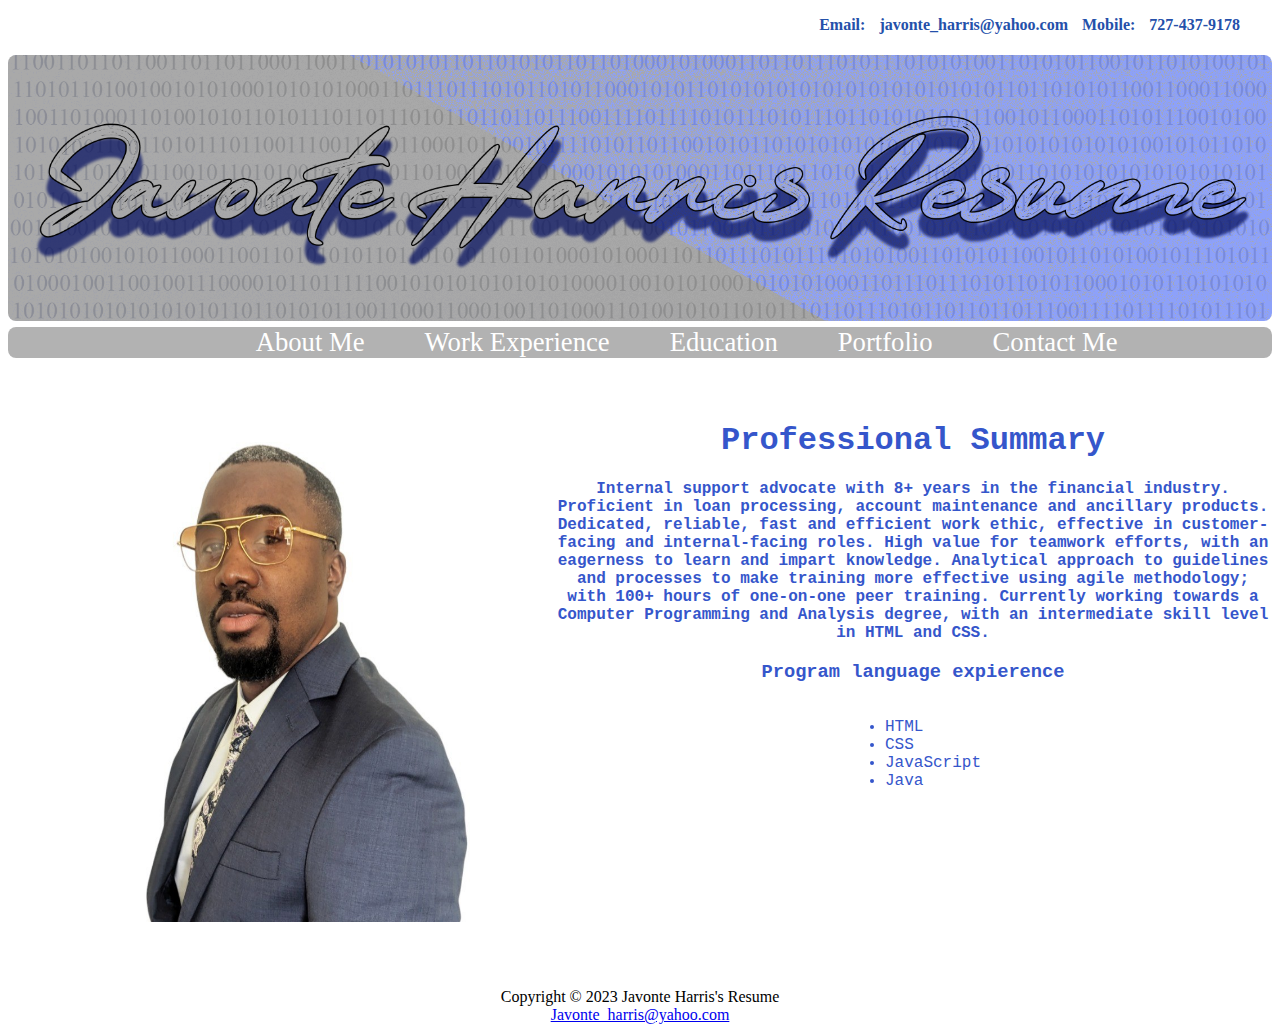
==== index.html @ e68edafe "initial commit" ====
<!DOCTYPE html>
<html lang="en">

<head>
<title>Javonte Harris's Resume</title>
<meta charset="utf-8">
		<meta name="viewport"
		content="width=device-width, initial-scale=1.0">
<link href="resume.css" rel="stylesheet">

<script>
		function togglemenu(){
		document.getElementById('sidebar').classList.toggle('active');}
	</script>
	
</head>
	
	<header>
		<p class="contact"><b>Email: <a href="javonte_harris@yahoo.com">javonte_harris@yahoo.com</b></a>
		<b>Mobile: <a href="tel:727-437-9178">727-437-9178</b></a></p>
		<h1><a href="index.html"><img class="header" src="./images/header2.png"></a></h1>
	</header>
<body>
	<nav>
	<div id="sidebar" onclick="togglemenu()">
		<div class="toggle-btn">
			<span></span>
			<span></span>
			<span></span>
		</div>
		<div class="togglecl-btn">
			<span></span>
		</div>
		<div class="togglecl-btn2">
			<span></span>
		</div>
		<ul>
		
				<li><a href="index.html">About Me</a></li>
			<li><a href="experience.html">Work Experience</a></li>
				<li><a href="education.html">Education</a></li>
				<li><a href="portfolio.html">Portfolio</a></li>
				<li><a href="contact.html">Contact Me</a></li>
		</ul>
	</div>
	</nav>
	
<main>
<section>

<div class="pro">

			
			<img class="aboutme" src="./images/professional photo.jpeg" alt="myphoto" width="450" height="500">
			
	<div class="summary">
			<h1>Professional Summary</h1>
			<p><strong>Internal support advocate with 8+ years in the financial industry.
			Proficient in loan processing, account maintenance and ancillary products.
			Dedicated, reliable, fast and efficient work ethic, effective in customer-
			facing and internal-facing roles. High value for teamwork efforts, with an
			eagerness to learn and impart knowledge. Analytical approach to guidelines
			and processes to make training more effective using agile methodology; with
			100+ hours of one-on-one peer training. Currently working towards a Computer
			Programming and Analysis degree, with an intermediate skill level in HTML and
			CSS.</strong></p> 
	</div>
	<div class="Programming">
			<h3><b> Program language expierence</b></h3>
			<ul class="myUL">
				<li>HTML</li>
				<li>CSS</li>
				<li>JavaScript</li>
				<li>Java</li>
			</ul>
	</div>
</div>
</section>

</main>

<footer>
Copyright &copy; 2023 Javonte Harris's Resume<br>
<a Email: href="javonte_harris@yahoo.com">Javonte_harris@yahoo.com</a>
</footer>

</body>
</html>
---- resume.css ----
*{box-sizing:border-box;}

#wrapper{color:#3556cb;
		display:flex;
flex-direction:column;}

.header{display:flex;
	flex-wrap:wrap;
	flex-direction:row;
	justify-content:center;
	border-radius:8px;
	opacity:5;
	height:auto;
	width:100%;}
		
body{background-image:url(paper.png);
background-repeat:no-repeat;
background-size:cover;}

nav{font-size:20pt;
text-align:center;}

nav li{display:inline-block;}

nav a{text-decoration:none;
padding-left:2em;}

nav a:link{color:#FFFFFF;}
nav a:visited{color:#052c8e;}
nav a:hover{color:#9eb6f4;}

nav{ background-color:rgba(0,0,0,.3);
width:100%;
margin-top:-.80em;
border-radius:8px;}

.summary{text-align:center;
font-size:12pt;
font-family:courier new;}

.aboutme{float:left;
border-radius:8px;
margin-right:3em;
margin-left:3em;}

.Programming{text-align:center;
			font-size:12pt;
			font-family:courier new;}
			
			
ul.myUL{display:inline-block;
text-align:left;
}
li.myUL{
	display:inline-block;
	text-align:center;
}

.pro{color:#3556cb;}


.position{width:500px;
			height:auto;}	

.dates{display:flex;
flex-wrap:nowrap;
		flex-direction:row;
		justify-content:center;}
		
.datestyle{font-style:italic;}

	
.contact{display:block;
			text-align:right;
			padding-right:2em;
			padding-bottom:none;
			color:#2450aa;
			word-spacing:10px;}

.contactme{float:left;
text-align:center;
padding-left:10em;
padding-right:10em;
font-family:courier new;
display:flex;
justify-content:center;}

p a{text-decoration:none;
	color:#2450aa;}

main{margin-top:4em;}

footer{display:inline-block;
bottom:0;
width:100%;
height:2em;
text-align:center;
padding-top:50pt;}



@media only screen and (max-width:780px){
*{margin:0px;
padding:0;}

#sidebar{position:absolute;
		left:-30%;
		width:30%;
		height:110%;
		background-color:rgba(255,255,255,.8);
		margin-top:1em;
		border-radius:10px;}
 
#sidebar ul{margin-top:3em;
max-height: calc(100vh - 9rem);
      overflow-y: auto;
}

#sidebar li{display:flex;
			flex-direction:column;
			margin:0;
line-height:40px;
padding:2pt;}

#sidebar a{text-decoration:none;
font-size:18pt;
padding-left:10px;}

#sidebar ul a{
height:100%;
width:100%;
text-align:left;}
#sidebar ul{
margin-top:3em;}

.toggle-btn{position:absolute;
			left:105%;
			top:6px;}

.toggle-btn span{display:block;
				background-color:#052c8e;
				width:25px;
				height:2px;
				margin:3px;}

.togglecl-btn{position:absolute;
			left:80%;
			top:10px;
			padding:15px 15px;}
			
.togglecl-btn span{display:none;
background-color:#052c8e;
width:25px;
height:3px;
transform:rotate(45deg);}
 
 .togglecl-btn2{display:flex;
	 position:absolute;
			left:80%;
			top:10px;
			padding:15px 15px;}
			
.togglecl-btn2 span{display:none;
background-color:#052c8e;
width:25px;
height:3px;
transform:rotate(-45deg);}

#sidebar.active{
left:0%;
width:40%;
.toggle-btn{display:none;}
.togglecl-btn span{display:block;}
.togglecl-btn2 span{display:block;}}


.summary{text-align:center;
font-size:12pt;
font-family:courier new;}

.aboutme{display:flex;
justify-content:center;
border-radius:8px;
margin-left:-2px;}

.position{width:500px;
			height:auto;
			margin-top:2em;}	

.webpagelinks{border-radius:50%;
display:flex;
justify-content:center;
	flex-wrap:nowrap;
	position: 50% 50%;
	padding-left:5em;
}
.dates{display:flex;
flex-wrap:nowrap;
		flex-direction:row;
		justify-content:center;}
		
.datestyle{font-style:italic;}

footer{display:inline-block;
bottom:0;
width:100%;
height:2em;
text-align:center;
padding-top:50pt;}


}
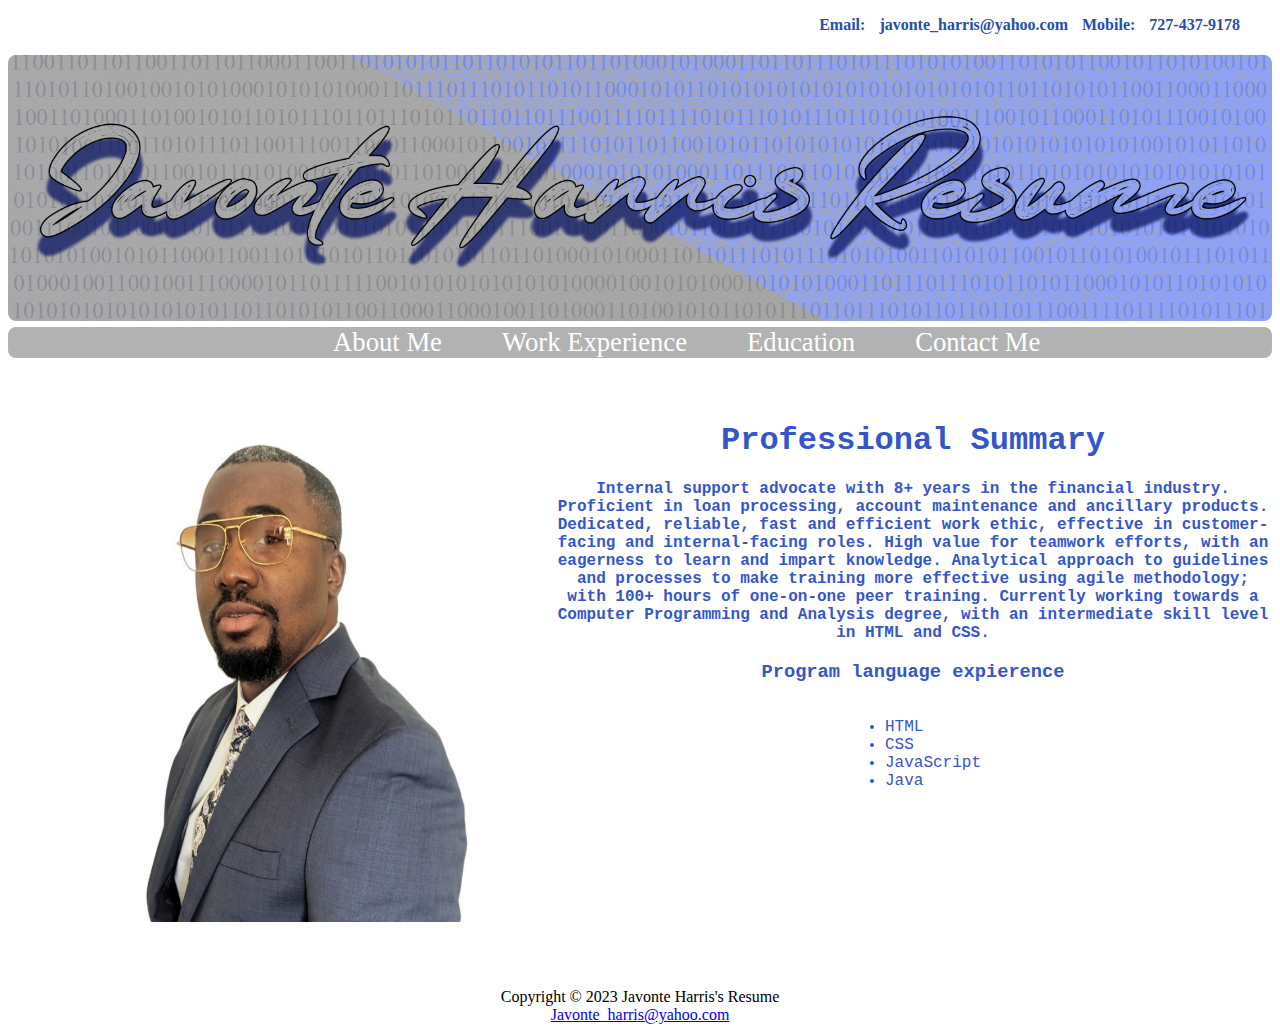
==== commit 92f06cd5: "No portfolio update" ====
--- a/index.html
+++ b/index.html
@@ -39,7 +39,6 @@
 				<li><a href="index.html">About Me</a></li>
 			<li><a href="experience.html">Work Experience</a></li>
 				<li><a href="education.html">Education</a></li>
-				<li><a href="portfolio.html">Portfolio</a></li>
 				<li><a href="contact.html">Contact Me</a></li>
 		</ul>
 	</div>
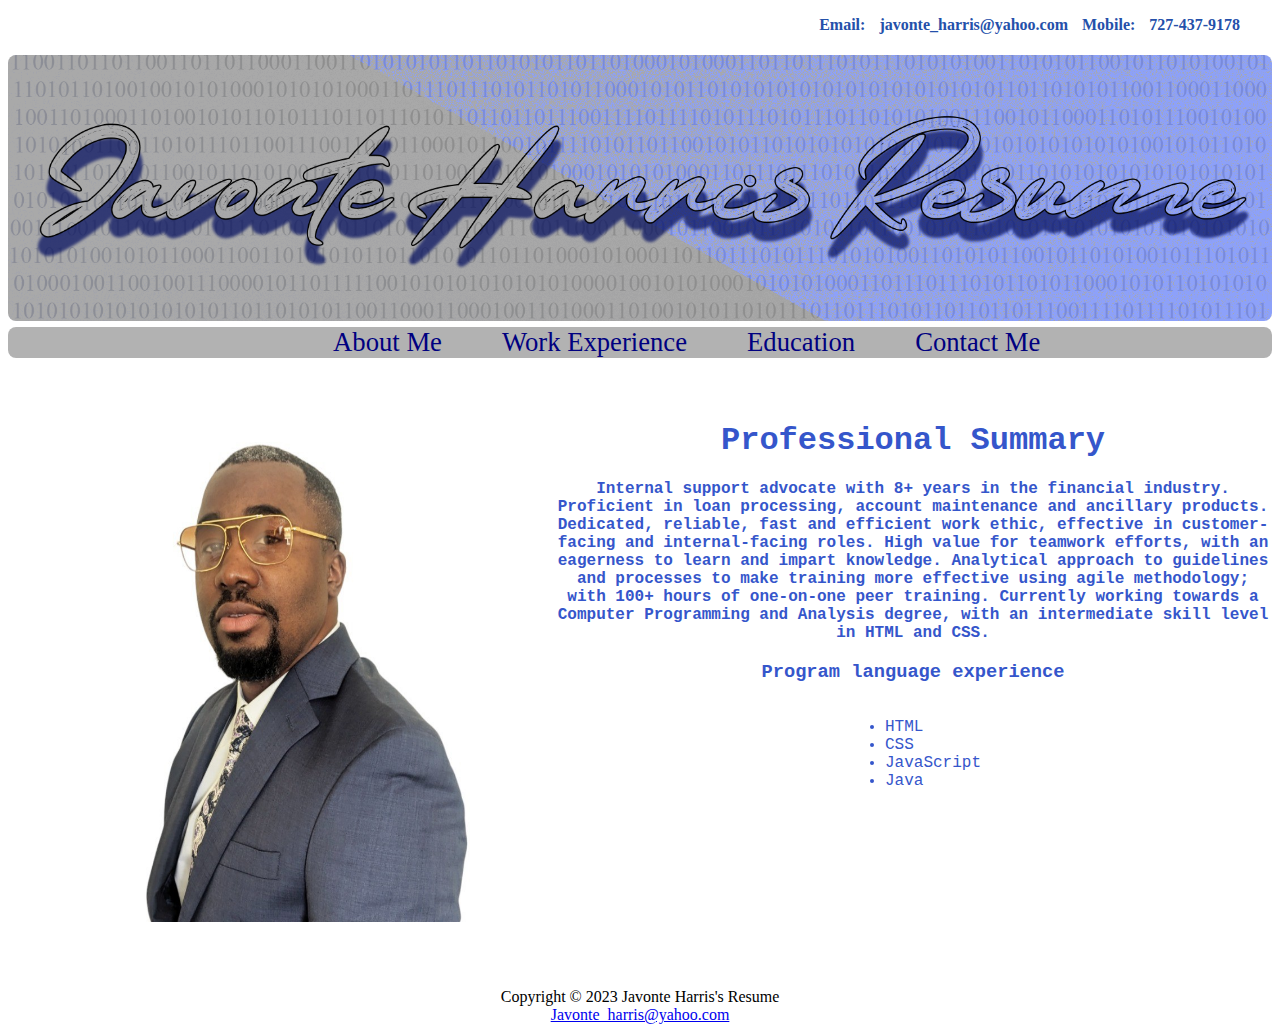
==== commit 83a007f7: "Update index.html" ====
--- a/index.html
+++ b/index.html
@@ -65,7 +65,7 @@
 			CSS.</strong></p> 
 	</div>
 	<div class="Programming">
-			<h3><b> Program language expierence</b></h3>
+			<h3><b> Program language experience</b></h3>
 			<ul class="myUL">
 				<li>HTML</li>
 				<li>CSS</li>
--- a/resume.css
+++ b/resume.css
@@ -25,7 +25,7 @@
 nav a{text-decoration:none;
 padding-left:2em;}
 
-nav a:link{color:#FFFFFF;}
+nav a:link{color:#000080;}
 nav a:visited{color:#052c8e;}
 nav a:hover{color:#9eb6f4;}
 
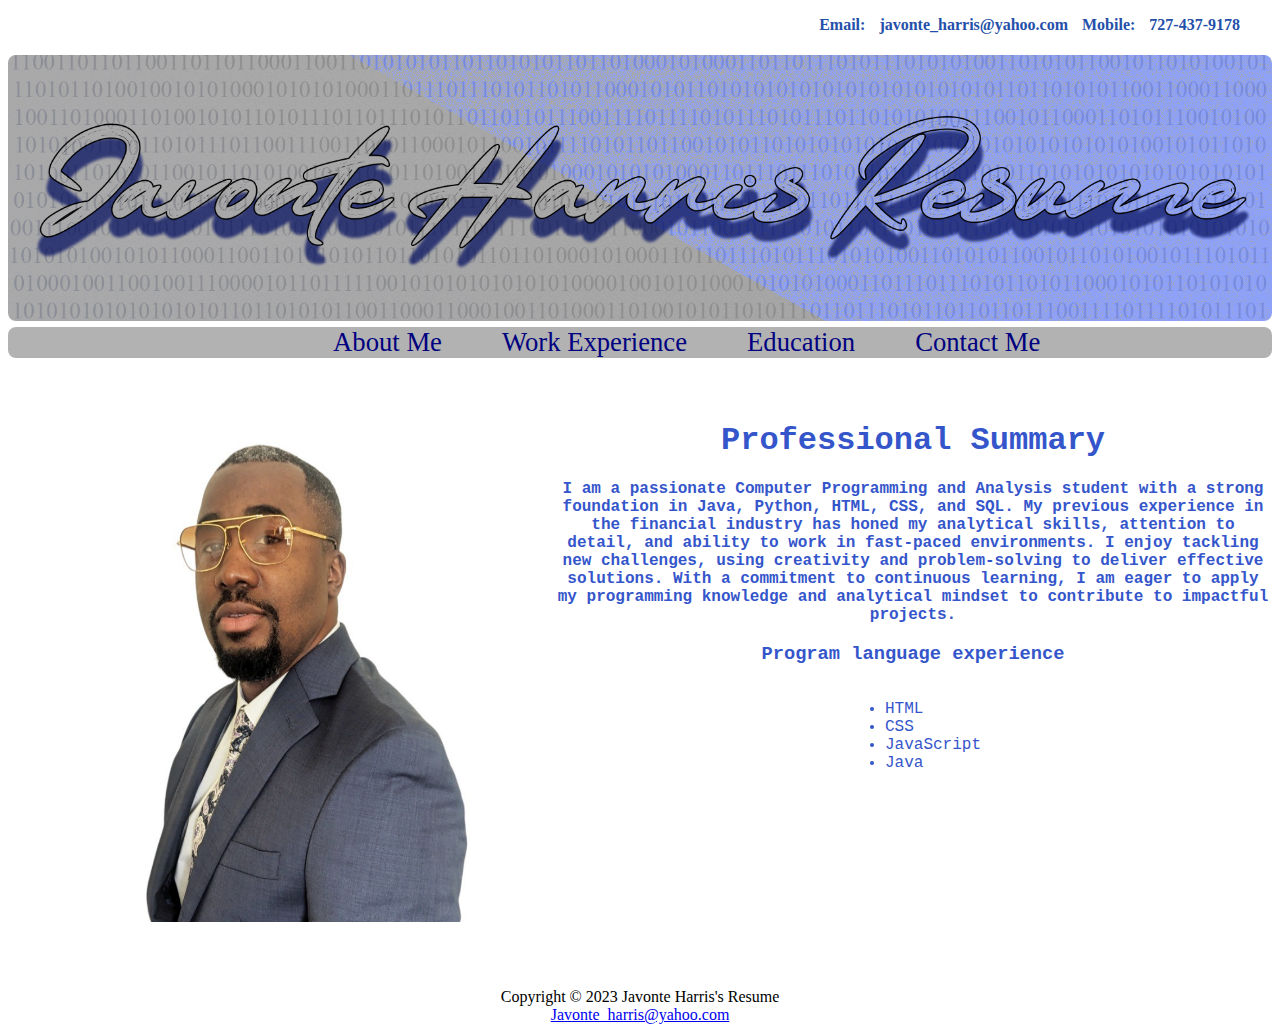
==== commit 2ff271b7: "Update index.html" ====
--- a/index.html
+++ b/index.html
@@ -54,15 +54,11 @@
 			
 	<div class="summary">
 			<h1>Professional Summary</h1>
-			<p><strong>Internal support advocate with 8+ years in the financial industry.
-			Proficient in loan processing, account maintenance and ancillary products.
-			Dedicated, reliable, fast and efficient work ethic, effective in customer-
-			facing and internal-facing roles. High value for teamwork efforts, with an
-			eagerness to learn and impart knowledge. Analytical approach to guidelines
-			and processes to make training more effective using agile methodology; with
-			100+ hours of one-on-one peer training. Currently working towards a Computer
-			Programming and Analysis degree, with an intermediate skill level in HTML and
-			CSS.</strong></p> 
+			<p><strong>I am a passionate Computer Programming and Analysis student with a strong foundation in Java,
+				Python, HTML, CSS, and SQL. My previous experience in the financial industry has honed my analytical 
+				skills, attention to detail, and ability to work in fast-paced environments. I enjoy tackling new challenges,
+				using creativity and problem-solving to deliver effective solutions. With a commitment to continuous learning,
+				I am eager to apply my programming knowledge and analytical mindset to contribute to impactful projects. </strong></p> 
 	</div>
 	<div class="Programming">
 			<h3><b> Program language experience</b></h3>
@@ -84,4 +80,4 @@
 </footer>
 
 </body>
-</html>+</html>
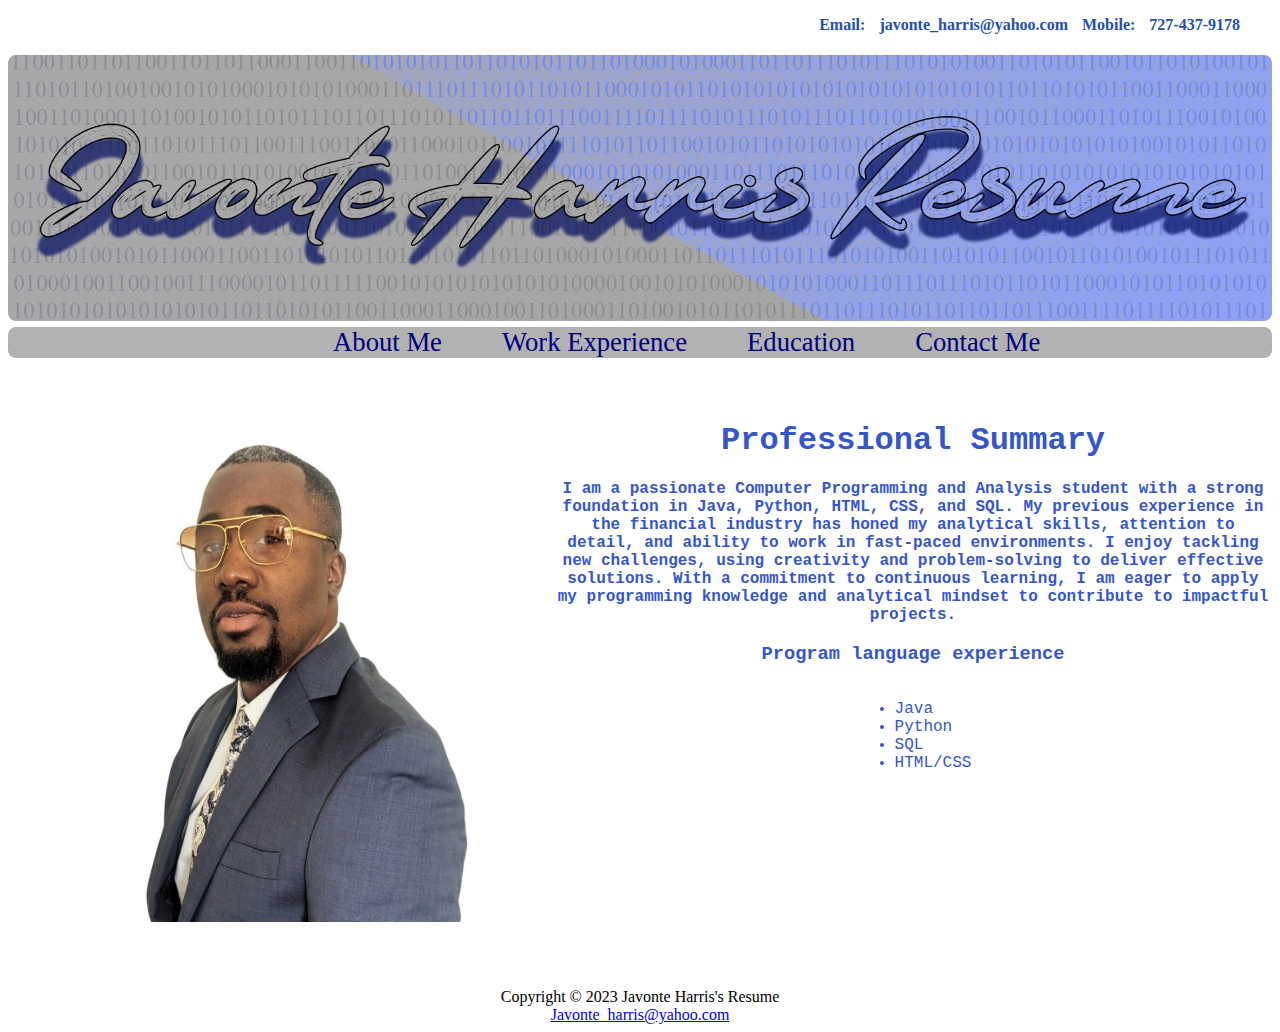
==== commit 1c48cc1a: "Update index.html" ====
--- a/index.html
+++ b/index.html
@@ -63,10 +63,10 @@
 	<div class="Programming">
 			<h3><b> Program language experience</b></h3>
 			<ul class="myUL">
-				<li>HTML</li>
-				<li>CSS</li>
-				<li>JavaScript</li>
 				<li>Java</li>
+				<li>Python</li>
+				<li>SQL</li>
+				<li>HTML/CSS</li>
 			</ul>
 	</div>
 </div>
